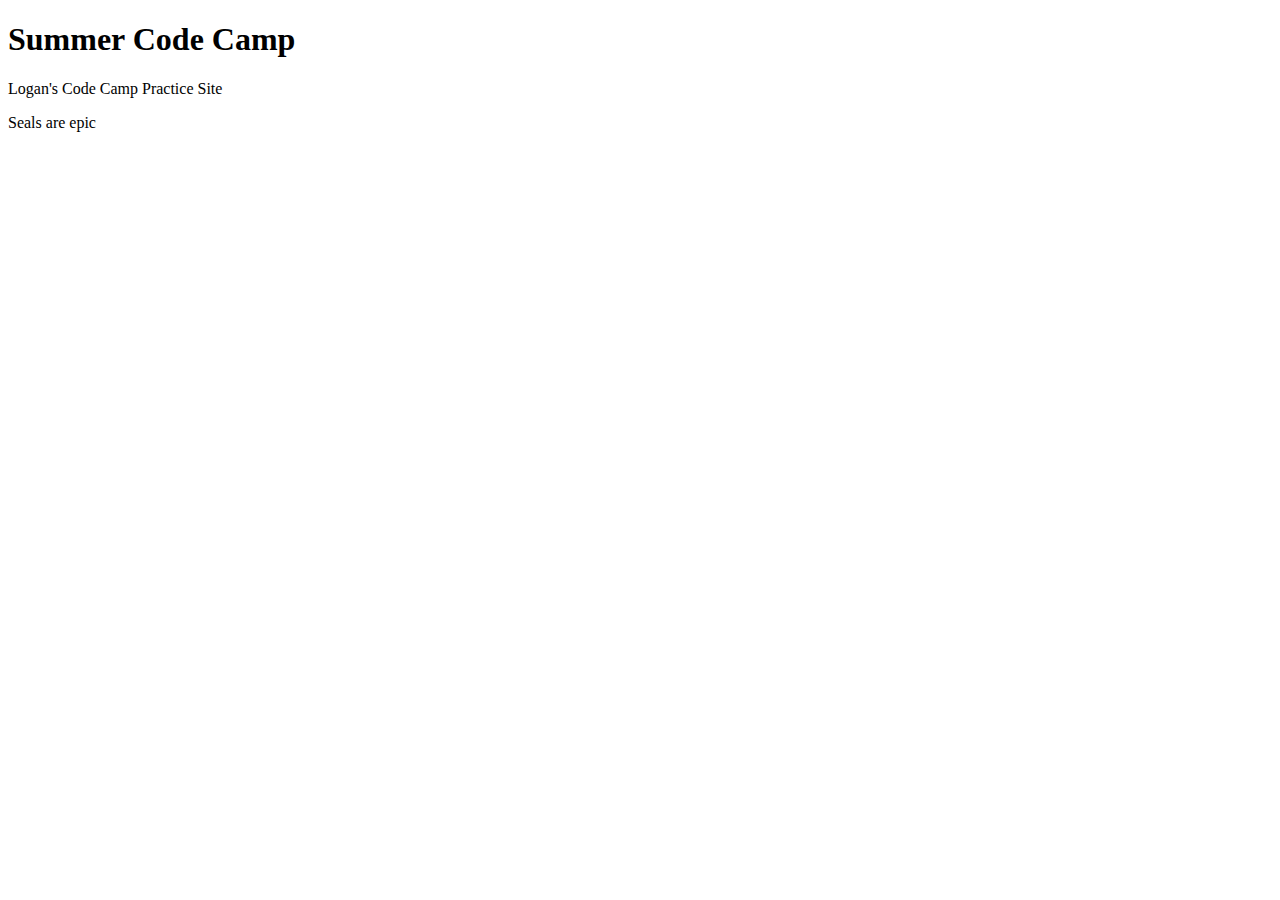
==== index.html @ 097faa62 "Day 1 changes" ====
<!DOCTYPE html>
<html lang="en">
<head>
    <meta charset="UTF-8">
    <meta name="viewport" content="width=device-width, initial-scale=1.0">
    <title>Document</title>
</head>
<body>
    <h1>Summer Code Camp</h1>
    <p>Logan's Code Camp Practice Site</p>
    <p>Seals are epic</p> 

    <a href="https://www.freecodecamp.org/learn/2022/responsive-web-design/learn-html-by-building-a-cat-photo-app/step-69"
</body>
</html>
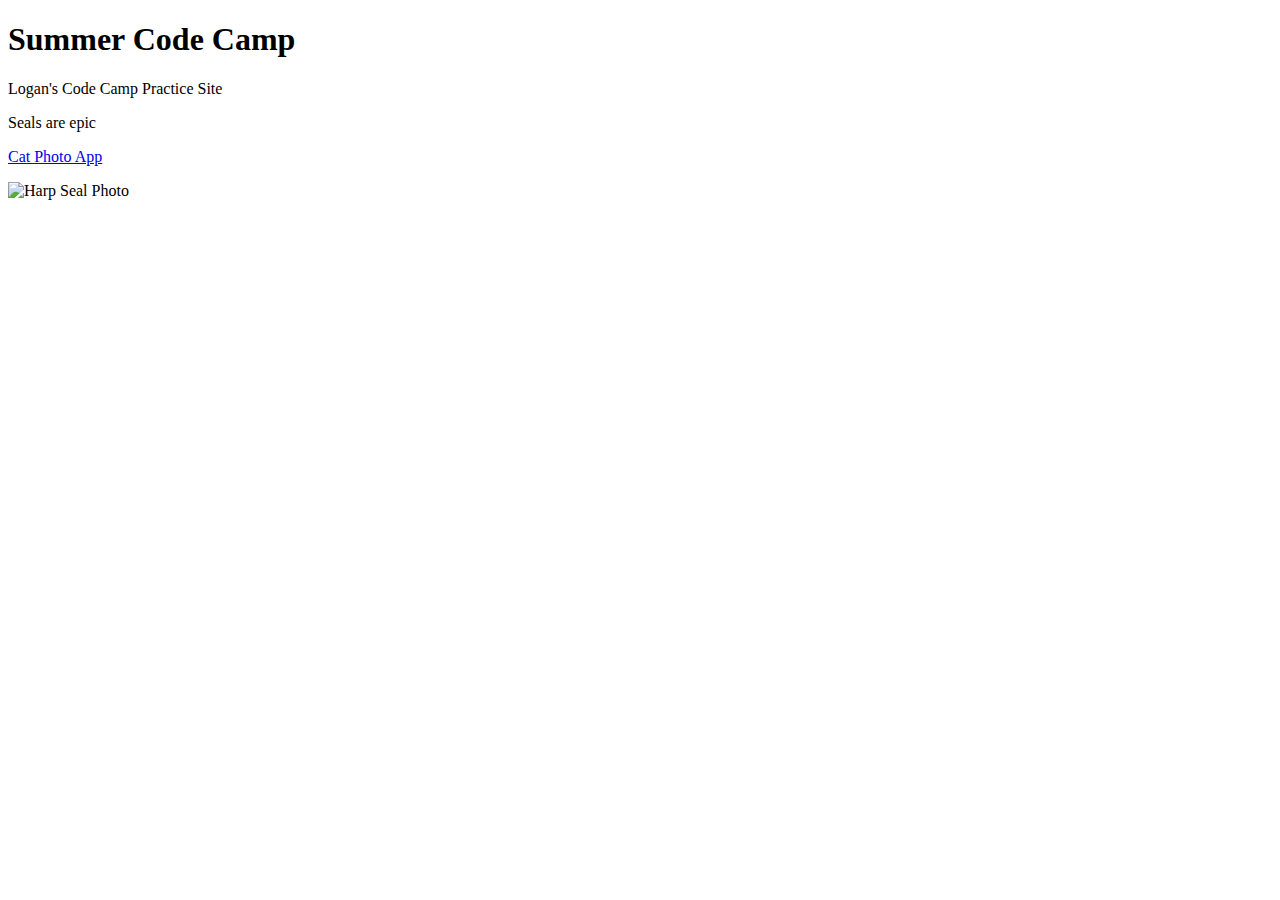
==== commit a5928850: "Update 1" ====
--- a/index.html
+++ b/index.html
@@ -9,7 +9,7 @@
     <h1>Summer Code Camp</h1>
     <p>Logan's Code Camp Practice Site</p>
     <p>Seals are epic</p> 
-
-    <a href="https://www.freecodecamp.org/learn/2022/responsive-web-design/learn-html-by-building-a-cat-photo-app/step-69"
+    <p><a target="_blank" href="https://www.freecodecamp.org/learn/2022/responsive-web-design/learn-html-by-building-a-cat-photo-app/step-69">Cat Photo App</a></p>
+    <img src="https://i.pinimg.com/originals/51/e8/5f/51e85ffa5ba6218b8c3f7dbc1c092f99.jpg" alt="Harp Seal Photo">
 </body>
 </html>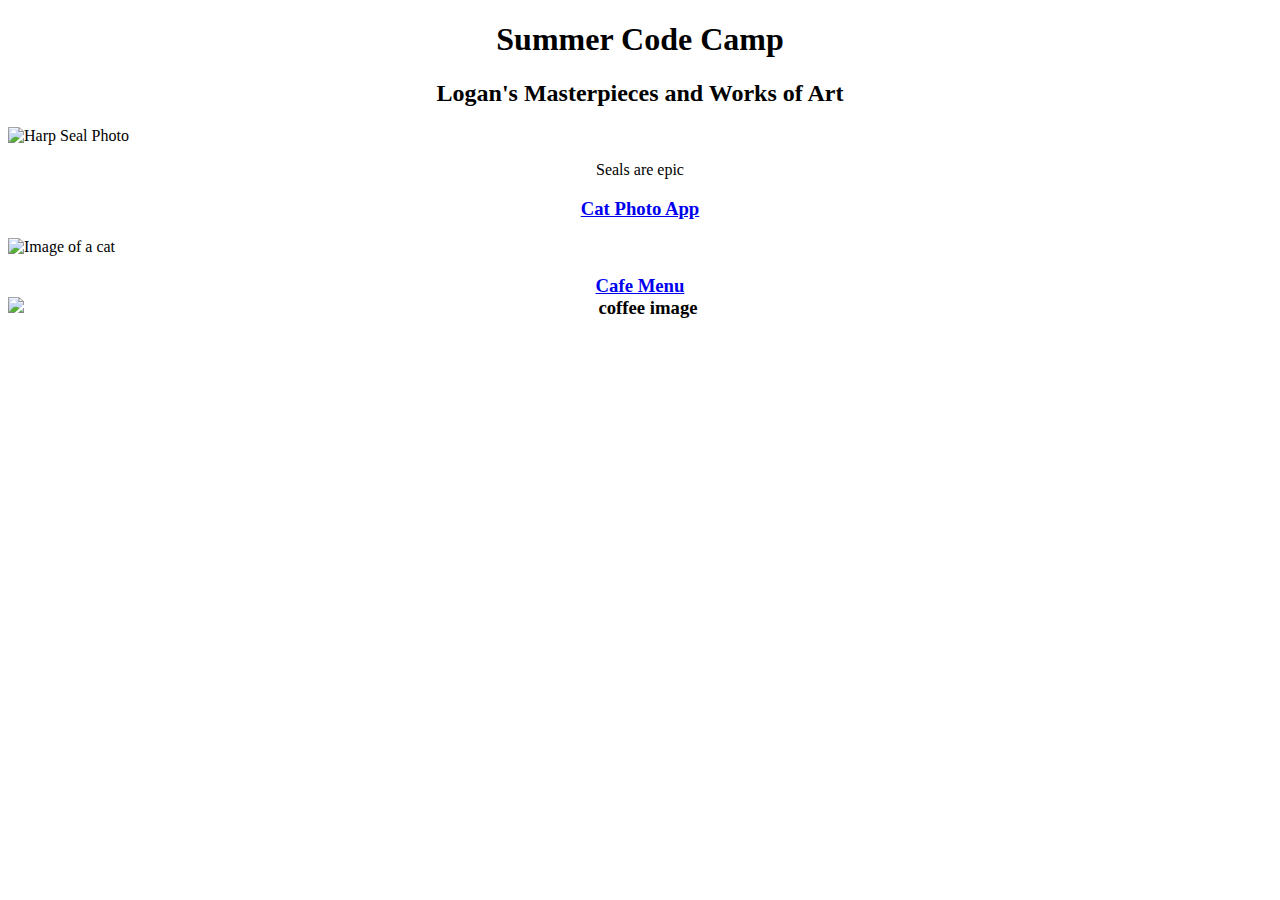
==== commit a526e33c: "Update 2" ====
--- a/index.html
+++ b/index.html
@@ -6,10 +6,24 @@
     <title>Document</title>
 </head>
 <body>
+    <style>
+    h1,h2,p,h3{
+        text-align:center;
+    }
+    img {
+        display:block;
+        margin-left:auto;
+        margin-right:auto;
+    }
+    </style>
     <h1>Summer Code Camp</h1>
-    <p>Logan's Code Camp Practice Site</p>
+    <h2>Logan's Masterpieces and Works of Art</h2>
+    <img src="https://i.pinimg.com/originals/51/e8/5f/51e85ffa5ba6218b8c3f7dbc1c092f99.jpg" alt="Harp Seal Photo">
     <p>Seals are epic</p> 
-    <p><a target="_blank" href="https://www.freecodecamp.org/learn/2022/responsive-web-design/learn-html-by-building-a-cat-photo-app/step-69">Cat Photo App</a></p>
-    <img src="https://i.pinimg.com/originals/51/e8/5f/51e85ffa5ba6218b8c3f7dbc1c092f99.jpg" alt="Harp Seal Photo">
+    <h3><a target="_blank" href="https://www.freecodecamp.org/learn/2022/responsive-web-design/learn-html-by-building-a-cat-photo-app/step-69">Cat Photo App</a></h3>
+    <img src="https://cdn.freecodecamp.org/curriculum/cat-photo-app/relaxing-cat.jpg" alt="Image of a cat">
+    <h3><a target="_blank" href="https://www.freecodecamp.org/learn/2022/responsive-web-design/learn-basic-css-by-building-a-cafe-menu/step-91">Cafe Menu</a>
+    <img src="https://t4.ftcdn.net/jpg/01/16/61/93/360_F_116619399_YA611bKNOW35ffK0OiyuaOcjAgXgKBui.jpg" alt="coffee image">
+
 </body>
 </html>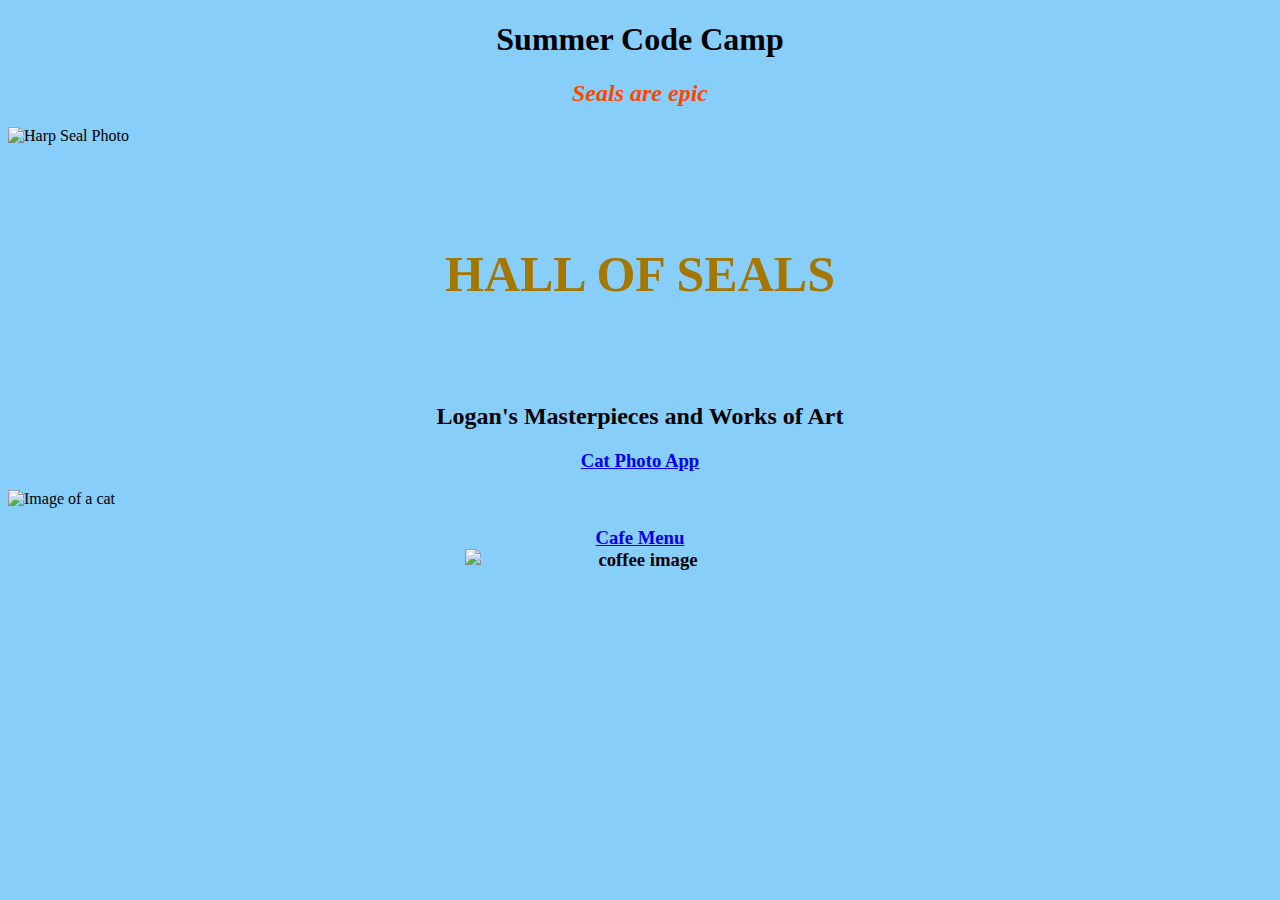
==== commit 25e48b2b: "Update" ====
--- a/index.html
+++ b/index.html
@@ -1,29 +1,21 @@
 <!DOCTYPE html>
 <html lang="en">
 <head>
+    <link href="styles.css" rel="stylesheet"/>
     <meta charset="UTF-8">
     <meta name="viewport" content="width=device-width, initial-scale=1.0">
     <title>Document</title>
 </head>
 <body>
-    <style>
-    h1,h2,p,h3{
-        text-align:center;
-    }
-    img {
-        display:block;
-        margin-left:auto;
-        margin-right:auto;
-    }
-    </style>
     <h1>Summer Code Camp</h1>
-    <h2>Logan's Masterpieces and Works of Art</h2>
+    <h2 class="orange">Seals are epic</h2>
     <img src="https://i.pinimg.com/originals/51/e8/5f/51e85ffa5ba6218b8c3f7dbc1c092f99.jpg" alt="Harp Seal Photo">
-    <p>Seals are epic</p> 
+    <h1 class="seals">HALL OF SEALS</h1>
+    <h2 class="space_top">Logan's Masterpieces and Works of Art</h2>
     <h3><a target="_blank" href="https://www.freecodecamp.org/learn/2022/responsive-web-design/learn-html-by-building-a-cat-photo-app/step-69">Cat Photo App</a></h3>
     <img src="https://cdn.freecodecamp.org/curriculum/cat-photo-app/relaxing-cat.jpg" alt="Image of a cat">
     <h3><a target="_blank" href="https://www.freecodecamp.org/learn/2022/responsive-web-design/learn-basic-css-by-building-a-cafe-menu/step-91">Cafe Menu</a>
-    <img src="https://t4.ftcdn.net/jpg/01/16/61/93/360_F_116619399_YA611bKNOW35ffK0OiyuaOcjAgXgKBui.jpg" alt="coffee image">
+    <img class="size" src="https://t4.ftcdn.net/jpg/01/16/61/93/360_F_116619399_YA611bKNOW35ffK0OiyuaOcjAgXgKBui.jpg" alt="coffee image">
 
 </body>
 </html>--- a/styles.css
+++ b/styles.css
@@ -0,0 +1,36 @@
+body {
+    background-color:lightskyblue
+}
+
+h1,h2,p,h3{
+    text-align:center;
+}
+h1 {
+    font-family:fantasy;
+}
+img {
+    display:block;
+    margin-left:auto;
+    margin-right:auto;
+}
+
+.orange {
+    color:orangered;
+    font-style:italic
+}
+
+.size {
+    height: 250px;
+    width:350px;
+}
+
+.space_top {
+    margin-top:100px;
+}
+
+.seals {
+    margin-top:100px;
+    color:rgb(165, 118, 0);
+    font-size: 50px;
+    font-family:'Times New Roman', Times, serif
+}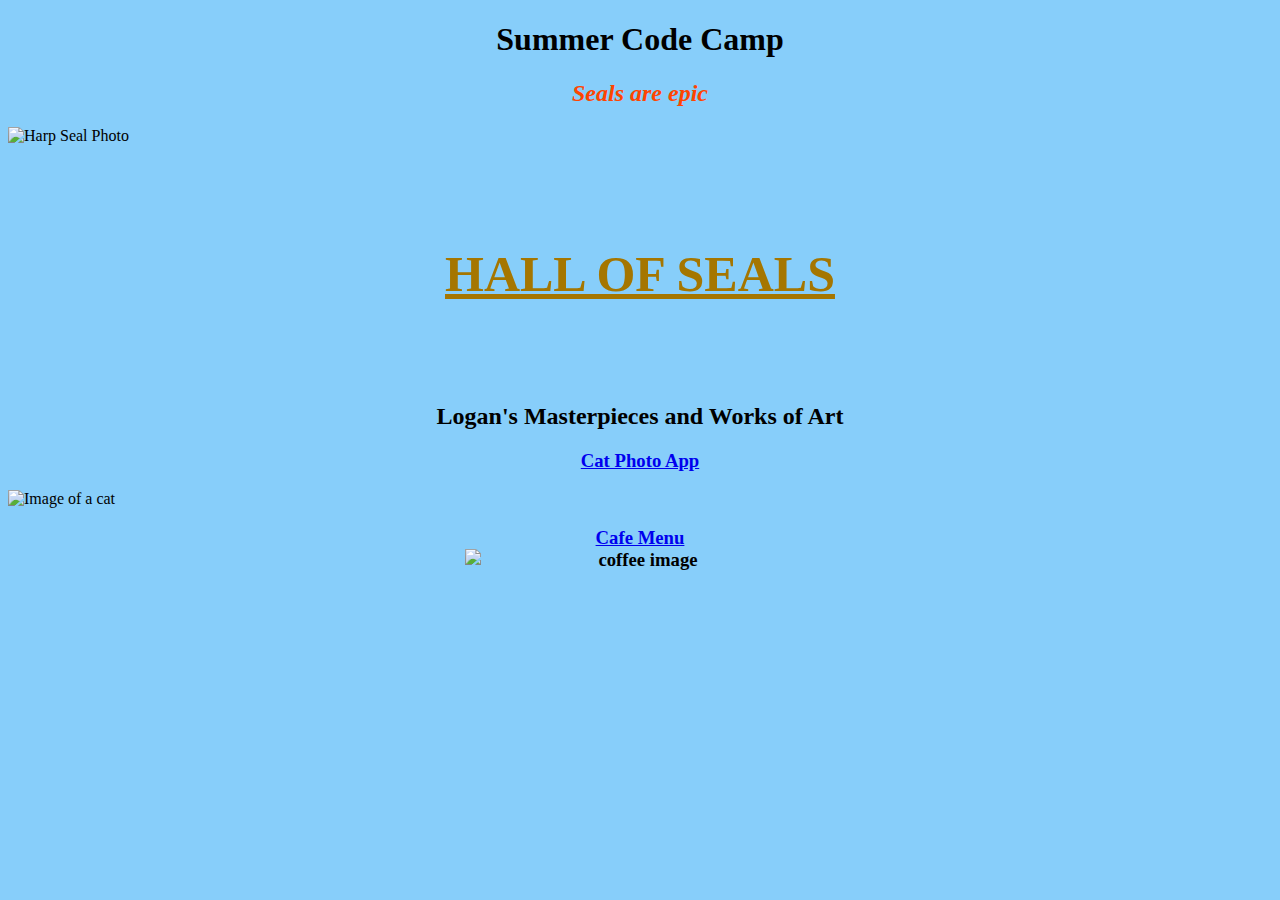
==== commit 1b135379: "Day 2 Update" ====
--- a/index.html
+++ b/index.html
@@ -7,15 +7,19 @@
     <title>Document</title>
 </head>
 <body>
+    <section>
     <h1>Summer Code Camp</h1>
     <h2 class="orange">Seals are epic</h2>
     <img src="https://i.pinimg.com/originals/51/e8/5f/51e85ffa5ba6218b8c3f7dbc1c092f99.jpg" alt="Harp Seal Photo">
-    <h1 class="seals">HALL OF SEALS</h1>
+    <nav>
+        <h1 class="seals"> <a class="a" href="hall.html">HALL OF SEALS</a></h1>
+    </nav>
+    </section>
+    <section>
     <h2 class="space_top">Logan's Masterpieces and Works of Art</h2>
     <h3><a target="_blank" href="https://www.freecodecamp.org/learn/2022/responsive-web-design/learn-html-by-building-a-cat-photo-app/step-69">Cat Photo App</a></h3>
     <img src="https://cdn.freecodecamp.org/curriculum/cat-photo-app/relaxing-cat.jpg" alt="Image of a cat">
     <h3><a target="_blank" href="https://www.freecodecamp.org/learn/2022/responsive-web-design/learn-basic-css-by-building-a-cafe-menu/step-91">Cafe Menu</a>
     <img class="size" src="https://t4.ftcdn.net/jpg/01/16/61/93/360_F_116619399_YA611bKNOW35ffK0OiyuaOcjAgXgKBui.jpg" alt="coffee image">
-
 </body>
 </html>--- a/styles.css
+++ b/styles.css
@@ -33,4 +33,20 @@
     color:rgb(165, 118, 0);
     font-size: 50px;
     font-family:'Times New Roman', Times, serif
-}+}
+
+.a {
+    color: rgb(165, 118, 0);
+  }
+  
+  .a:visited {
+    color: rgb(165, 118, 0);
+  }
+  
+  .a:hover {
+    color: rgb(165, 118, 0);
+  }
+  
+  .a:active {
+    color: rgb(165, 118, 0);
+  }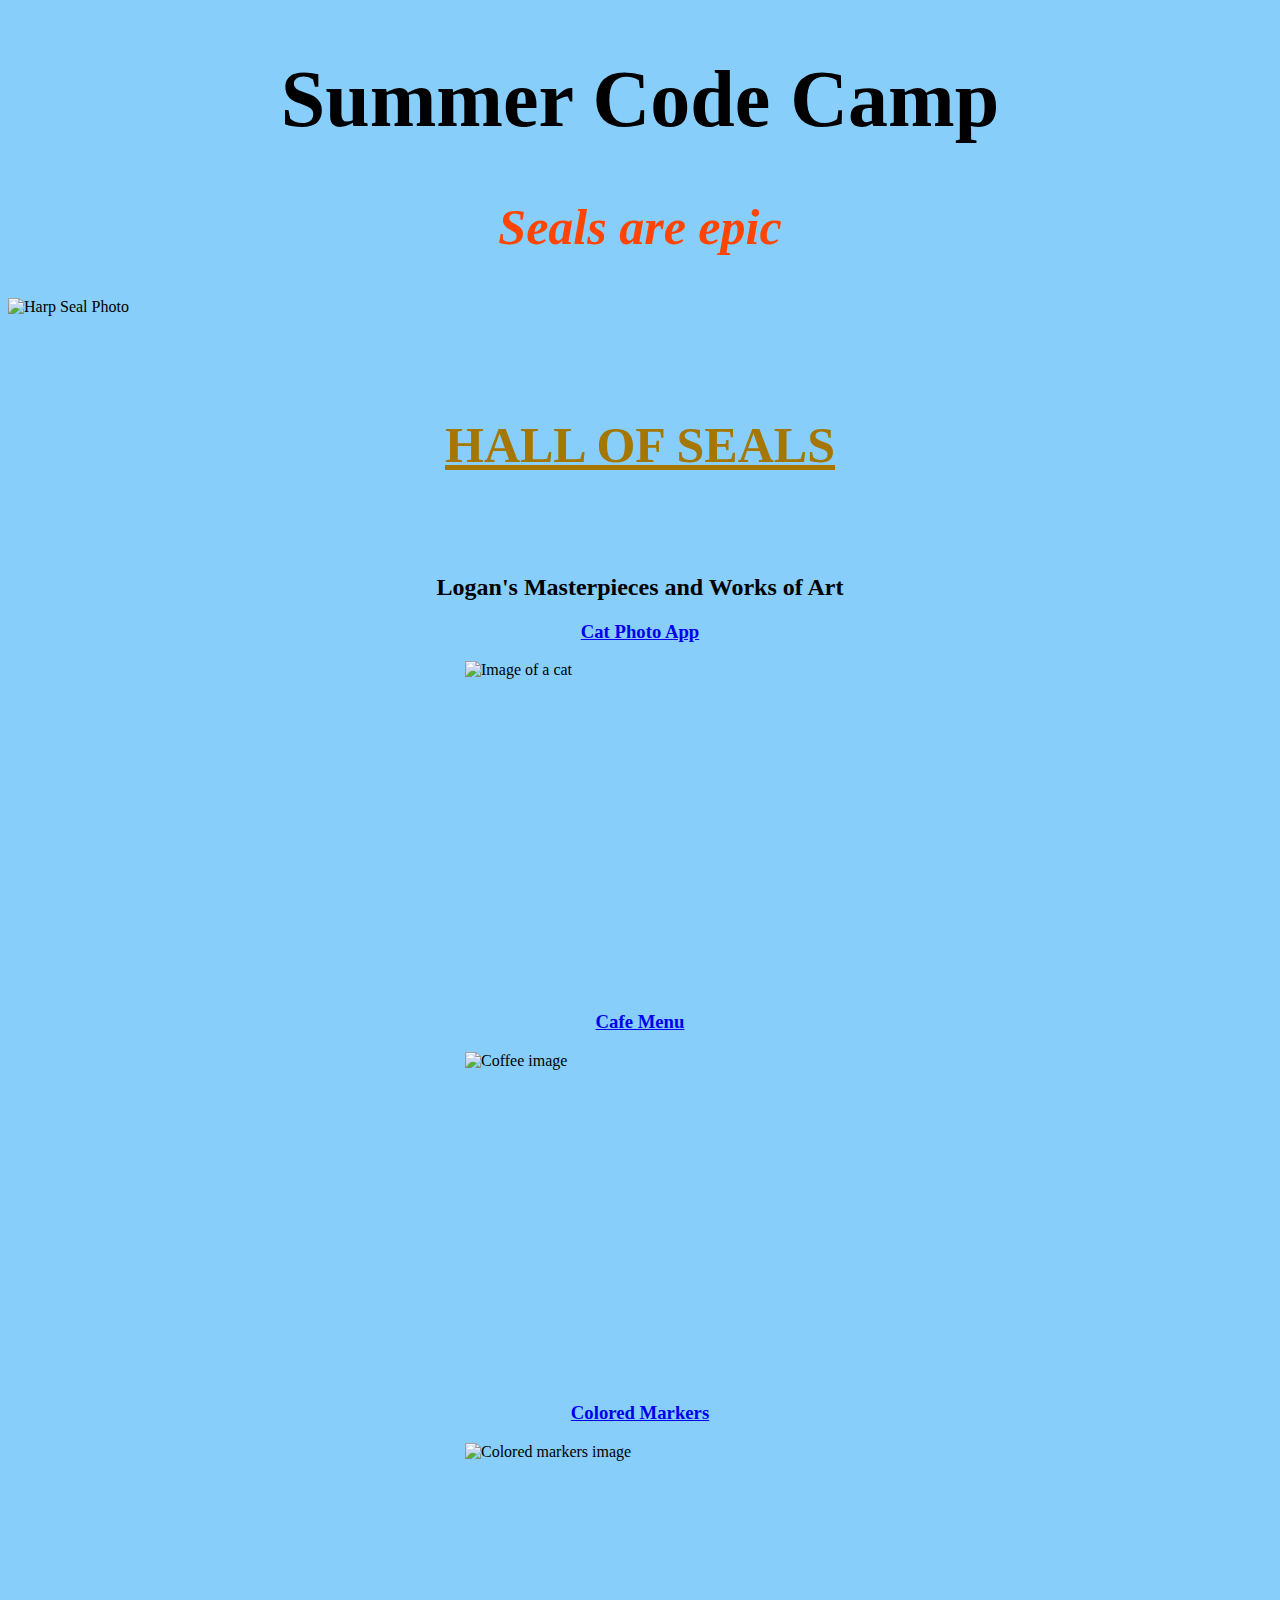
==== commit d5b2e019: "Day 3 Update" ====
--- a/index.html
+++ b/index.html
@@ -4,9 +4,9 @@
     <link href="styles.css" rel="stylesheet"/>
     <meta charset="UTF-8">
     <meta name="viewport" content="width=device-width, initial-scale=1.0">
-    <title>Document</title>
+    <title>Home</title>
 </head>
-<body>
+<body class="body">
     <section>
     <h1>Summer Code Camp</h1>
     <h2 class="orange">Seals are epic</h2>
@@ -18,8 +18,11 @@
     <section>
     <h2 class="space_top">Logan's Masterpieces and Works of Art</h2>
     <h3><a target="_blank" href="https://www.freecodecamp.org/learn/2022/responsive-web-design/learn-html-by-building-a-cat-photo-app/step-69">Cat Photo App</a></h3>
-    <img src="https://cdn.freecodecamp.org/curriculum/cat-photo-app/relaxing-cat.jpg" alt="Image of a cat">
-    <h3><a target="_blank" href="https://www.freecodecamp.org/learn/2022/responsive-web-design/learn-basic-css-by-building-a-cafe-menu/step-91">Cafe Menu</a>
-    <img class="size" src="https://t4.ftcdn.net/jpg/01/16/61/93/360_F_116619399_YA611bKNOW35ffK0OiyuaOcjAgXgKBui.jpg" alt="coffee image">
+    <img class="size" src="https://cdn.freecodecamp.org/curriculum/cat-photo-app/relaxing-cat.jpg" alt="Image of a cat">
+    <h3><a target="_blank" href="https://www.freecodecamp.org/learn/2022/responsive-web-design/learn-basic-css-by-building-a-cafe-menu/step-91">Cafe Menu</a></h3>
+    <img class="size" src="https://t4.ftcdn.net/jpg/01/16/61/93/360_F_116619399_YA611bKNOW35ffK0OiyuaOcjAgXgKBui.jpg" alt="Coffee image">
+    <h3><a target="_blank" href="https://www.freecodecamp.org/learn/2022/responsive-web-design/learn-css-colors-by-building-a-set-of-colored-markers/step-94">Colored Markers</a></h3>
+    <img class="size" src="https://media.istockphoto.com/id/184613125/photo/markers.jpg?s=612x612&w=0&k=20&c=mu4C_xCxS0ZLS8gKTwbl9-nSM5V5JG-oJfMIUZgOm1c=" alt="Colored markers image">
+</section>
 </body>
 </html>--- a/styles.css
+++ b/styles.css
@@ -1,5 +1,8 @@
-body {
+.body {
     background-color:lightskyblue
+}
+.body1 {
+    background-color: aliceblue;
 }
 
 h1,h2,p,h3{
@@ -7,6 +10,7 @@
 }
 h1 {
     font-family:fantasy;
+    font-size: 80px;
 }
 img {
     display:block;
@@ -16,12 +20,14 @@
 
 .orange {
     color:orangered;
+    font-size: 50px;
     font-style:italic
 }
 
 .size {
     height: 250px;
     width:350px;
+    margin-bottom:100px;
 }
 
 .space_top {
@@ -49,4 +55,51 @@
   
   .a:active {
     color: rgb(165, 118, 0);
+  }
+
+  .frame {
+    height:800px;
+    width:50px;
+    background: linear-gradient(hsl(46, 100%, 45%), hsl(49, 98%, 57%), hsl(39, 99%, 45%));
+    box-shadow: 0 0 20px 0 gold;
+    margin-left: 425px;
+  }
+  .frame2 {
+    height:50px;
+    width:1025px;
+    background: linear-gradient(hsl(46, 100%, 45%), hsl(49, 98%, 57%), hsl(39, 99%, 45%));
+    box-shadow: 0 0 20px 0 gold;
+    margin-left: 0px;
+  }
+  .frame3 {
+    height:700px;
+    width:50px;
+    background: linear-gradient(hsl(46, 100%, 45%), hsl(49, 98%, 57%), hsl(39, 99%, 45%));
+    box-shadow: 0 0 20px 0 gold;
+    margin-left: 975px;
+  }
+  .frame4 {
+    height:50px;
+    width:1025px;
+    background: linear-gradient(hsl(46, 100%, 45%), hsl(49, 98%, 57%), hsl(39, 99%, 45%));
+    box-shadow: 0 0 20px 0 gold;
+
+  }
+
+  .image {
+    height:800px;
+    width:1025px;
+    background: linear-gradient(hsl(46, 100%, 45%), hsl(49, 98%, 57%), hsl(39, 99%, 45%));
+    box-shadow: 0 0 50px 20px gold;
+    margin-top:200px;
+    margin-bottom:100px;
+  }
+
+  .imageC {
+    height:800px;
+    width:1025px;
+    background: linear-gradient(hsl(46, 100%, 45%), hsl(49, 98%, 57%), hsl(39, 99%, 45%));
+    box-shadow: 0 0 50px 20px gold;
+    margin-bottom:100px;
+    margin-top: 50px;
   }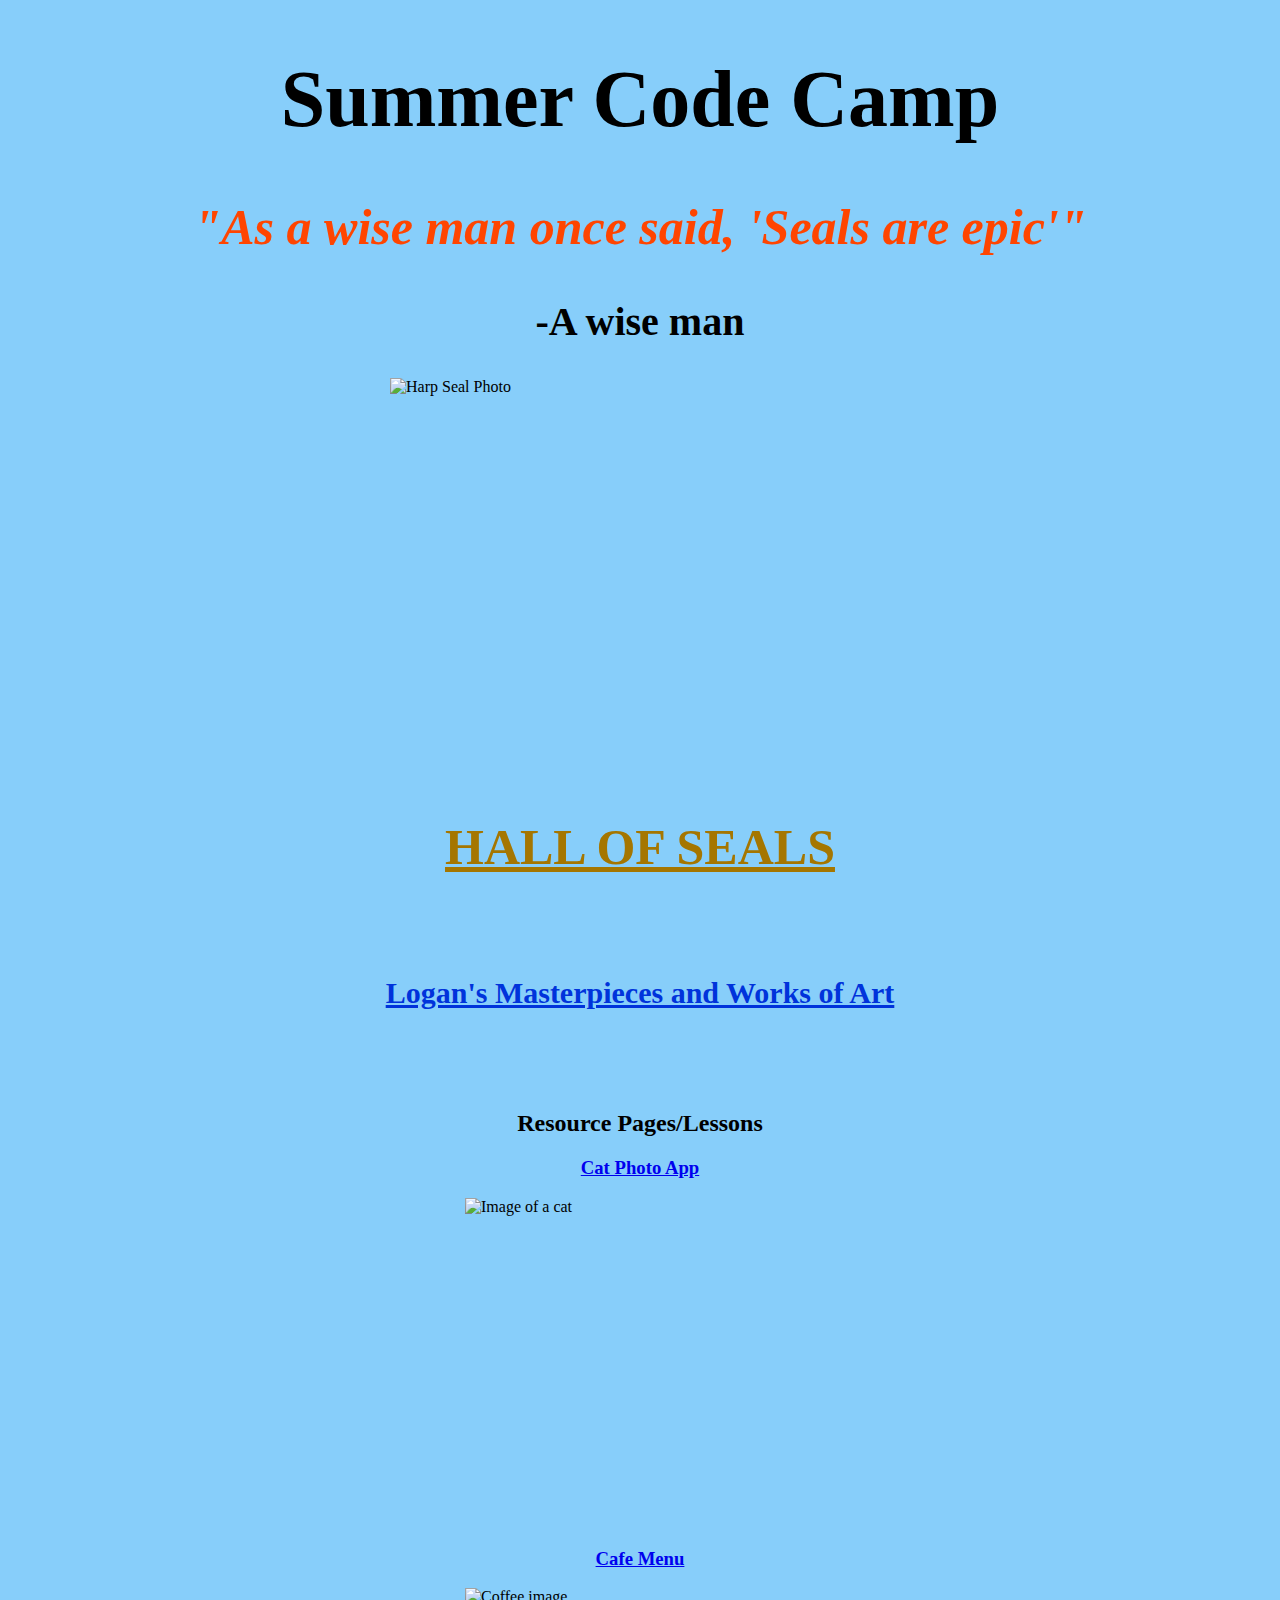
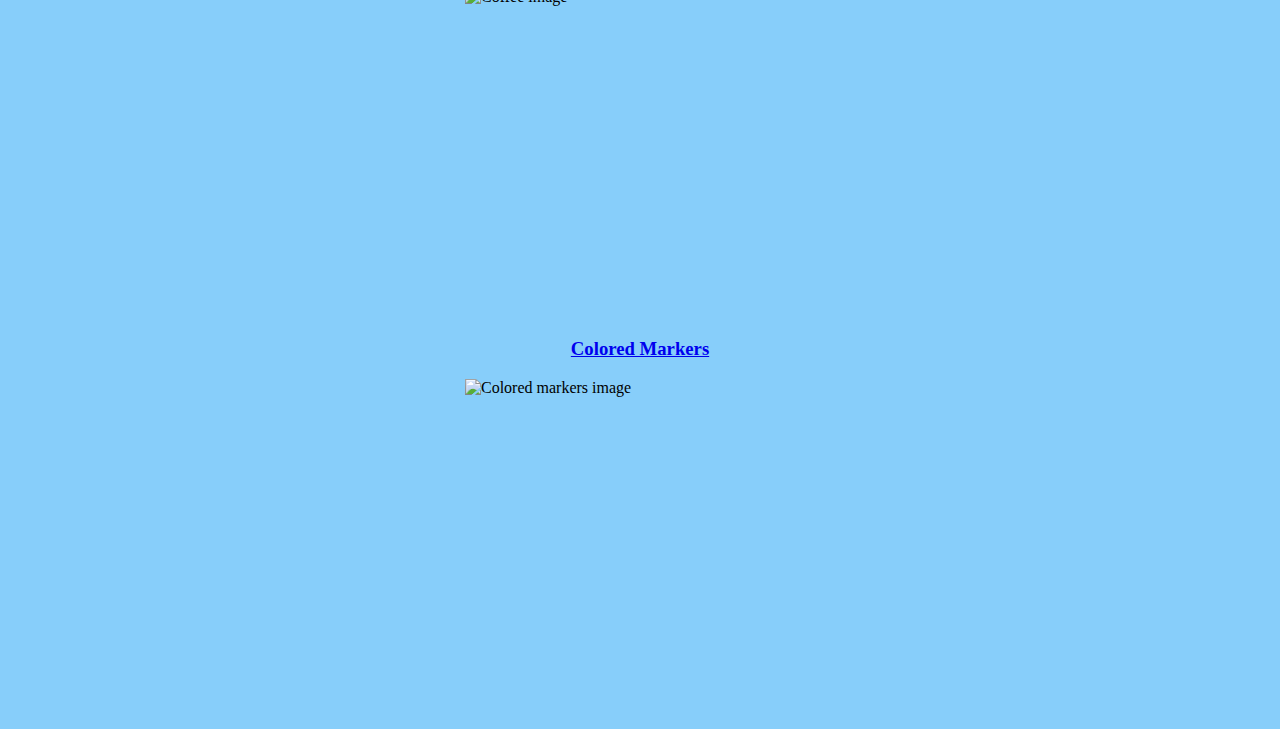
==== commit f1eb2eb3: "Day 3 Updates" ====
--- a/index.html
+++ b/index.html
@@ -9,14 +9,16 @@
 <body class="body">
     <section>
     <h1>Summer Code Camp</h1>
-    <h2 class="orange">Seals are epic</h2>
-    <img src="https://i.pinimg.com/originals/51/e8/5f/51e85ffa5ba6218b8c3f7dbc1c092f99.jpg" alt="Harp Seal Photo">
+    <h2 class="orange">"As a wise man once said, 'Seals are epic'"</h2>
+    <h2 class="h2S">-A wise man</h2>
+    <img class="bigger" src="https://i.pinimg.com/originals/51/e8/5f/51e85ffa5ba6218b8c3f7dbc1c092f99.jpg" alt="Harp Seal Photo">
     <nav>
         <h1 class="seals"> <a class="a" href="hall.html">HALL OF SEALS</a></h1>
+        <h2 class="space_top"><a class="b" href="achievements.html">Logan's Masterpieces and Works of Art</a></h2>
     </nav>
     </section>
     <section>
-    <h2 class="space_top">Logan's Masterpieces and Works of Art</h2>
+    <h2>Resource Pages/Lessons</h2>
     <h3><a target="_blank" href="https://www.freecodecamp.org/learn/2022/responsive-web-design/learn-html-by-building-a-cat-photo-app/step-69">Cat Photo App</a></h3>
     <img class="size" src="https://cdn.freecodecamp.org/curriculum/cat-photo-app/relaxing-cat.jpg" alt="Image of a cat">
     <h3><a target="_blank" href="https://www.freecodecamp.org/learn/2022/responsive-web-design/learn-basic-css-by-building-a-cafe-menu/step-91">Cafe Menu</a></h3>
--- a/styles.css
+++ b/styles.css
@@ -5,9 +5,19 @@
     background-color: aliceblue;
 }
 
+.bigger {
+    height:340px;
+    width:500px
+}
+
+.h2S {
+    font-size: 40px;
+}
+
 h1,h2,p,h3{
     text-align:center;
 }
+
 h1 {
     font-family:fantasy;
     font-size: 80px;
@@ -32,6 +42,8 @@
 
 .space_top {
     margin-top:100px;
+    margin-bottom:100px;
+    font-size: 30px;
 }
 
 .seals {
@@ -102,4 +114,20 @@
     box-shadow: 0 0 50px 20px gold;
     margin-bottom:100px;
     margin-top: 50px;
+  }
+
+  .b {
+    color: rgb(0, 51, 219);
+  }
+  
+  .b:visited {
+    color: rgb(0, 51, 219);
+  }
+  
+  .b:hover {
+    color: rgb(0, 51, 219);
+  }
+  
+  .b:active {
+    color: rgb(0, 51, 219);
   }